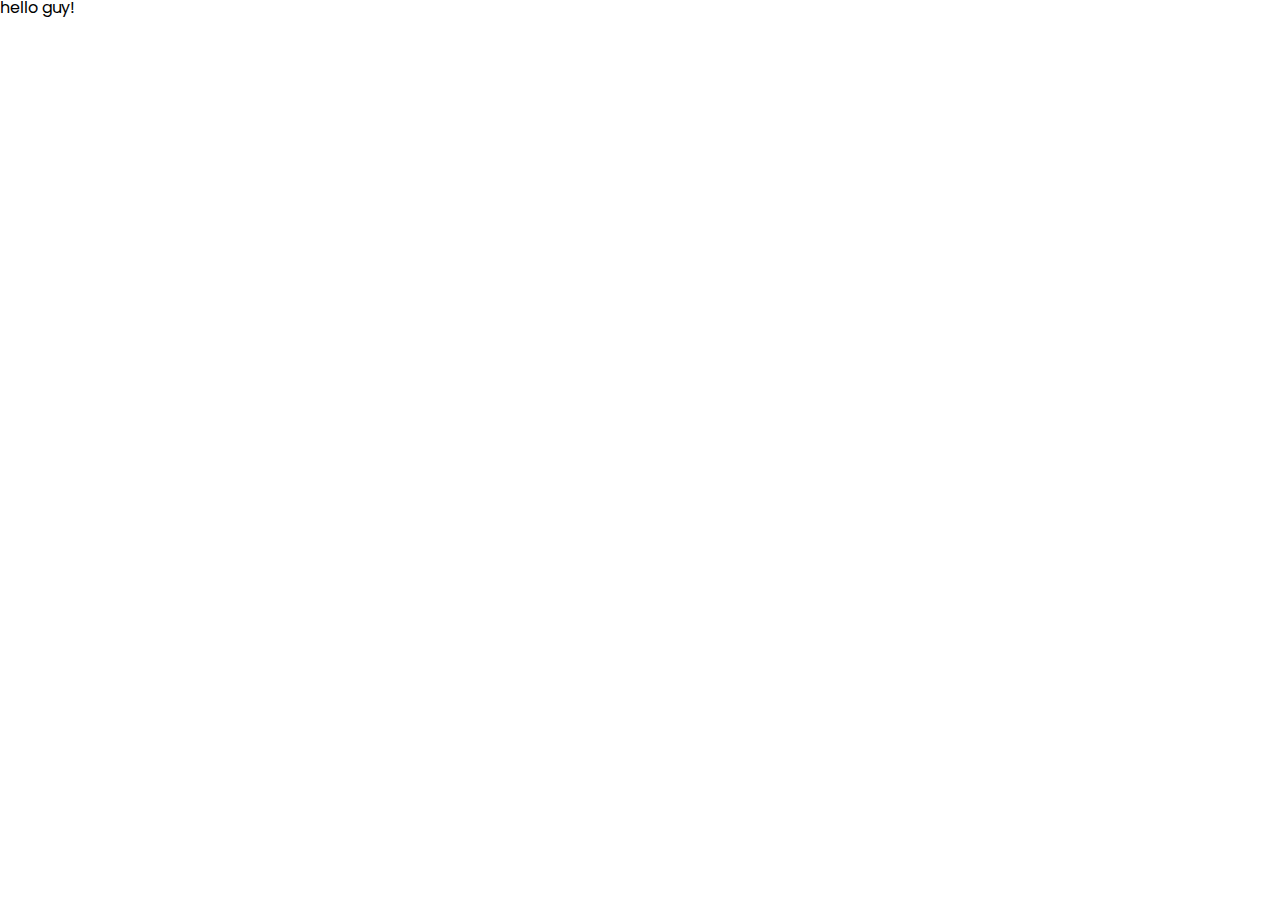
==== index.html @ 1fb39362 "Initial commit" ====
<!DOCTYPE html>
<html lang="en">
    <head>
        <meta charset="UTF-8" />
        <meta http-equiv="X-UA-Compatible" content="IE=edge" />
        <meta name="viewport" content="width=device-width, initial-scale=1.0" />
        <title>Steve Store - Hàng xách tay chính hãng</title>

        <!-- Embed fonts -->
        <link rel="preconnect" href="https://fonts.googleapis.com" />
        <link rel="preconnect" href="https://fonts.gstatic.com" crossorigin />
        <link
            href="https://fonts.googleapis.com/css2?family=Poppins:wght@300;400;500;600;700&display=swap"
            rel="stylesheet"
        />

        <!-- Font awesome -->
        <link
            rel="stylesheet"
            href="https://cdnjs.cloudflare.com/ajax/libs/font-awesome/6.4.0/css/all.min.css"
            integrity="sha512-iecdLmaskl7CVkqkXNQ/ZH/XLlvWZOJyj7Yy7tcenmpD1ypASozpmT/E0iPtmFIB46ZmdtAc9eNBvH0H/ZpiBw=="
            crossorigin="anonymous"
            referrerpolicy="no-referrer"
        />

        <!-- Favicon -->
        <link
            rel="apple-touch-icon"
            sizes="57x57"
            href="./assets/favicon/apple-icon-57x57.png"
        />
        <link
            rel="apple-touch-icon"
            sizes="60x60"
            href="./assets/favicon/apple-icon-60x60.png"
        />
        <link
            rel="apple-touch-icon"
            sizes="72x72"
            href="./assets/favicon/apple-icon-72x72.png"
        />
        <link
            rel="apple-touch-icon"
            sizes="76x76"
            href="./assets/favicon/apple-icon-76x76.png"
        />
        <link
            rel="apple-touch-icon"
            sizes="114x114"
            href="./assets/favicon/apple-icon-114x114.png"
        />
        <link
            rel="apple-touch-icon"
            sizes="120x120"
            href="./assets/favicon/apple-icon-120x120.png"
        />
        <link
            rel="apple-touch-icon"
            sizes="144x144"
            href="./assets/favicon/apple-icon-144x144.png"
        />
        <link
            rel="apple-touch-icon"
            sizes="152x152"
            href="./assets/favicon/apple-icon-152x152.png"
        />
        <link
            rel="apple-touch-icon"
            sizes="180x180"
            href="./assets/favicon/apple-icon-180x180.png"
        />
        <link
            rel="icon"
            type="image/png"
            sizes="192x192"
            href="./assets/favicon/android-icon-192x192.png"
        />
        <link
            rel="icon"
            type="image/png"
            sizes="32x32"
            href="./assets/favicon/favicon-32x32.png"
        />
        <link
            rel="icon"
            type="image/png"
            sizes="96x96"
            href="./assets/favicon/favicon-96x96.png"
        />
        <link
            rel="icon"
            type="image/png"
            sizes="16x16"
            href="./assets/favicon/favicon-16x16.png"
        />
        <link rel="manifest" href="./assets/favicon/manifest.json" />
        <meta name="msapplication-TileColor" content="#ffffff" />
        <meta name="msapplication-TileImage" content="/ms-icon-144x144.png" />
        <meta name="theme-color" content="#ffffff" />
        <!-- Reset CSS -->
        <link rel="stylesheet" href="./assets/css/resets.css" />
        <!-- CSS -->
        <link rel="stylesheet" href="./assets/css/styles.css" />
    </head>
    <body>
        <h1>hello guy!</h1>
    </body>
</html>
---- assets/css/resets.css ----
/* http://meyerweb.com/eric/tools/css/reset/ 
   v2.0 | 20110126
   License: none (public domain)
*/

html,
body,
div,
span,
applet,
object,
iframe,
h1,
h2,
h3,
h4,
h5,
h6,
p,
blockquote,
pre,
a,
abbr,
acronym,
address,
big,
cite,
code,
del,
dfn,
em,
img,
ins,
kbd,
q,
s,
samp,
small,
strike,
strong,
sub,
sup,
tt,
var,
b,
u,
i,
center,
dl,
dt,
dd,
ol,
ul,
li,
fieldset,
form,
label,
legend,
table,
caption,
tbody,
tfoot,
thead,
tr,
th,
td,
article,
aside,
canvas,
details,
embed,
figure,
figcaption,
footer,
header,
hgroup,
menu,
nav,
output,
ruby,
section,
summary,
time,
mark,
audio,
video {
    margin: 0;
    padding: 0;
    border: 0;
    font-size: 100%;
    font: inherit;
    vertical-align: baseline;
}
/* HTML5 display-role reset for older browsers */
article,
aside,
details,
figcaption,
figure,
footer,
header,
hgroup,
menu,
nav,
section {
    display: block;
}
body {
    line-height: 1;
}
ol,
ul {
    list-style: none;
}
blockquote,
q {
    quotes: none;
}
blockquote:before,
blockquote:after,
q:before,
q:after {
    content: "";
    content: none;
}
table {
    border-collapse: collapse;
    border-spacing: 0;
}
---- assets/css/styles.css ----
* {
    box-sizing: border-box;
}

html {
    font-size: 62.5%;
}

body {
    font-size: 1.6rem;
    font-family: "Poppins", sans-serif;
}

/* Common */
.container {
    width: 1170px;
    max-width: calc(100% - 48px);
    margin: 0 auto;
}

input,
textarea,
select,
button {
    font-size: inherit;
    font-family: inherit;
}

a {
    text-decoration: none;
}

li {
    list-style: none;
}
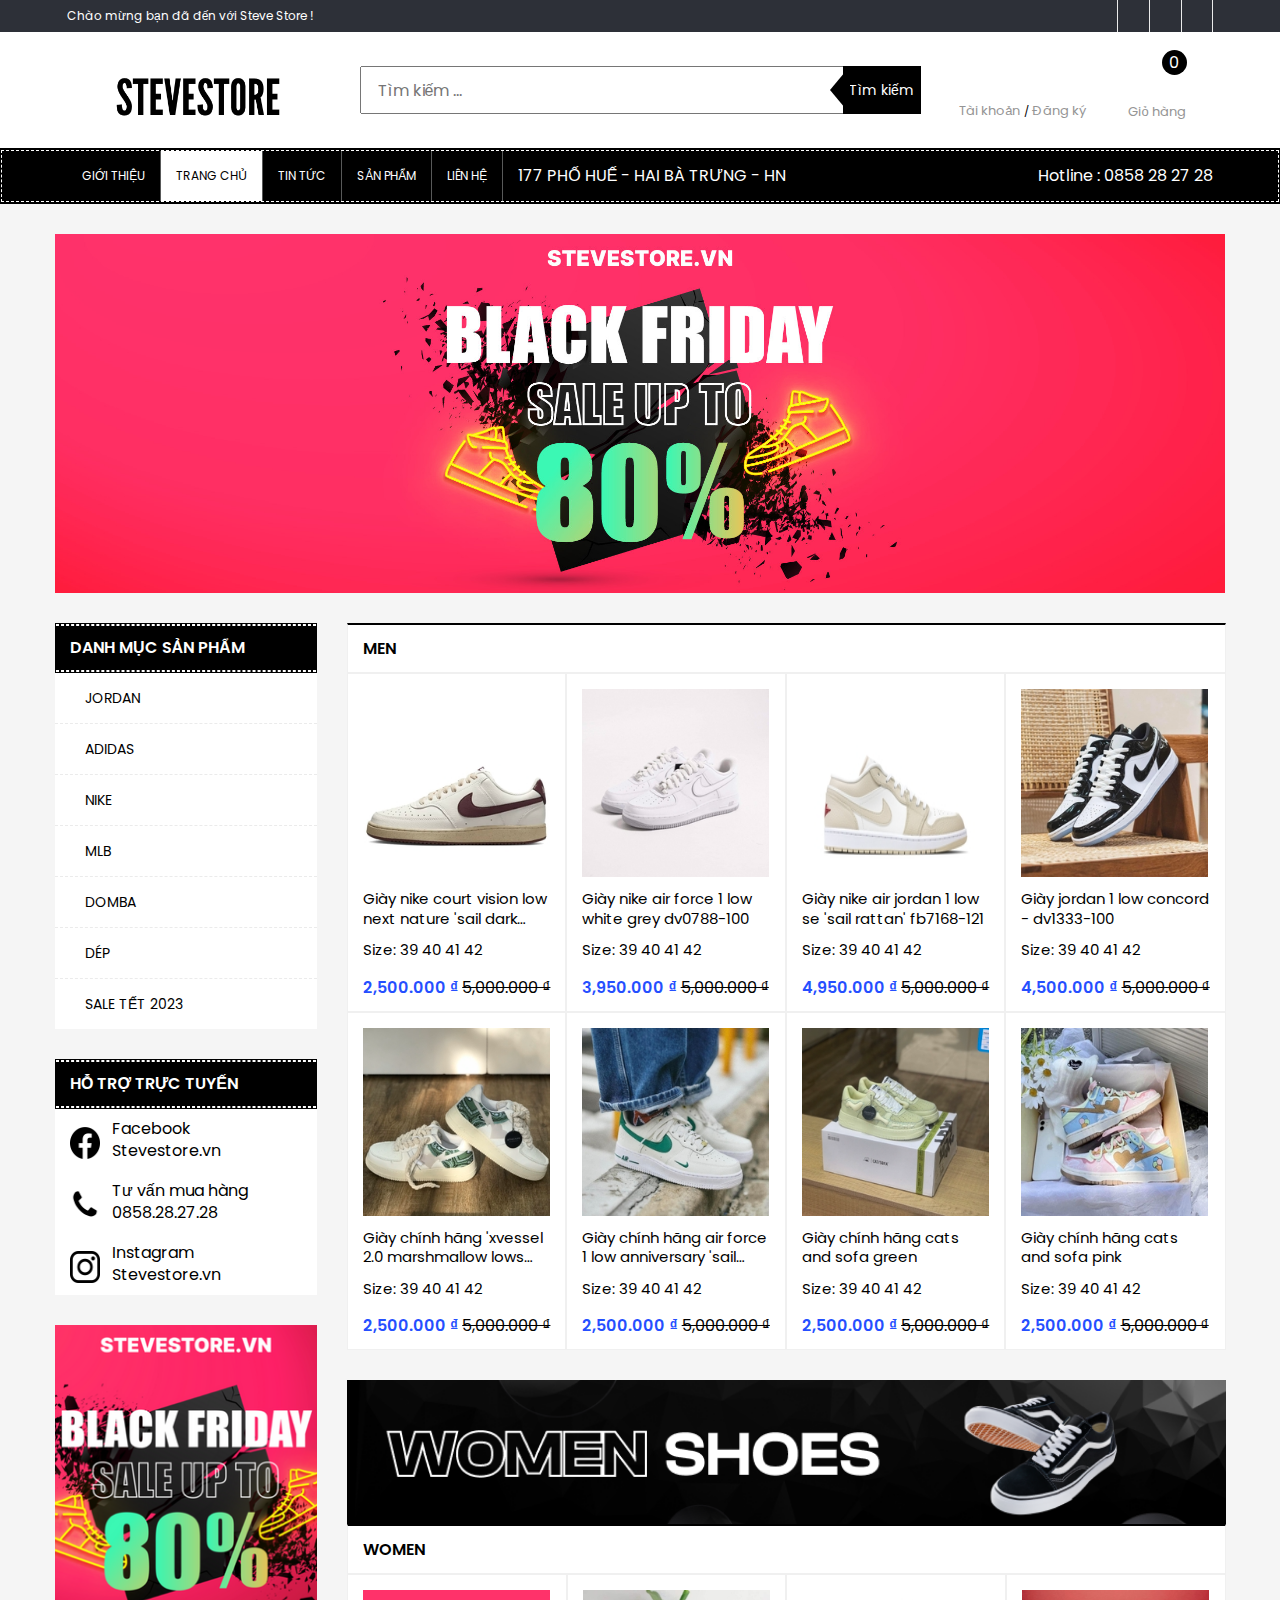
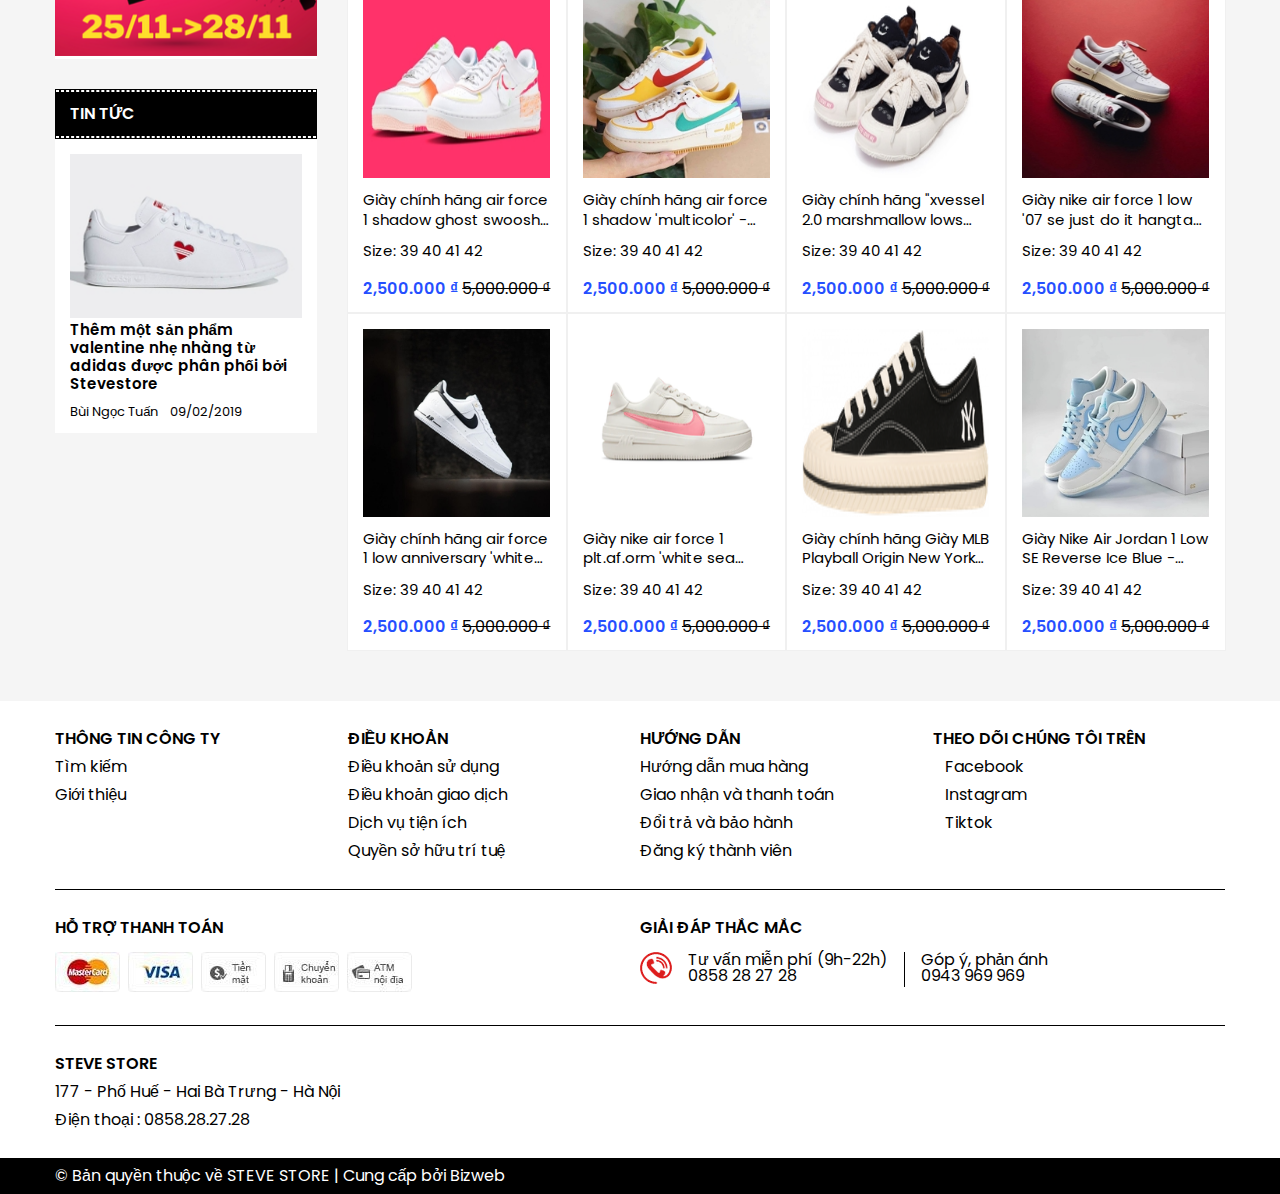
==== commit 4d318297: "make the main section + cart" ====
--- a/index.html
+++ b/index.html
@@ -97,12 +97,695 @@
         <meta name="msapplication-TileColor" content="#ffffff" />
         <meta name="msapplication-TileImage" content="/ms-icon-144x144.png" />
         <meta name="theme-color" content="#ffffff" />
+
         <!-- Reset CSS -->
         <link rel="stylesheet" href="./assets/css/resets.css" />
+
+        <!-- Grid CSS -->
+        <link rel="stylesheet" href="./assets/css/grid.css" />
+
         <!-- CSS -->
         <link rel="stylesheet" href="./assets/css/styles.css" />
     </head>
     <body>
-        <h1>hello guy!</h1>
+        <!-- ========== Header ========== -->
+        <header class="header fixed-header">
+            <!-- Header top -->
+            <div class="header-top-wrap">
+                <div class="container">
+                    <div class="header-top__inner">
+                        <p class="header-top__left col l-8">
+                            Chào mừng bạn đã đến với Steve Store !
+                        </p>
+
+                        <div class="header-top__right col l-4">
+                            <a href="#!" class="header-top__icon"
+                                ><i class="fa-brands fa-twitter"></i>
+                            </a>
+                            <a href="#!" class="header-top__icon"
+                                ><i class="fa-brands fa-facebook-f"></i>
+                            </a>
+                            <a href="#!" class="header-top__icon"
+                                ><i class="fa-brands fa-google-plus-g"></i>
+                            </a>
+                        </div>
+                    </div>
+                </div>
+            </div>
+
+            <!-- Header main -->
+            <div class="header-main-wrap">
+                <div class="container">
+                    <div class="header-main__inner">
+                        <figure class="header-main__logo-wrap col l-3">
+                            <img
+                                src="./assets/img/logo.webp"
+                                alt=""
+                                class="header-main__logo"
+                            />
+                        </figure>
+
+                        <form
+                            action=""
+                            method="post"
+                            class="header__search-form col l-6"
+                        >
+                            <input
+                                type="text"
+                                name=""
+                                id=""
+                                placeholder="Tìm kiếm ..."
+                                class="header__search-input"
+                            />
+                            <input
+                                type="submit"
+                                value="Tìm kiếm"
+                                class="header__search-submit"
+                            />
+
+                            <span class="arrow-left-search"></span>
+                        </form>
+
+                        <!-- Account & Cart -->
+                        <div class="account-cart col l-3">
+                            <div class="account col l-7">
+                                <ul>
+                                    <li class="account-item">
+                                        <a
+                                            href="#!"
+                                            class="account-link account-link__separate"
+                                        >
+                                            Tài khoản
+                                        </a>
+                                    </li>
+                                    <li class="account-item">
+                                        <a href="#!" class="account-link">
+                                            Đăng ký
+                                        </a>
+                                    </li>
+                                </ul>
+                            </div>
+                            <div class="cart col l-5">
+                                <div class="cart-contain">
+                                    <span class="cart__heading">Giỏ hàng</span>
+                                    <span class="cart-qty">0</span>
+                                    <div class="cart-content">
+                                        <div class="cart-list">
+                                            <!-- <div class="cart-item">
+                                                <div class="cart-item__remove">
+                                                    <i
+                                                        class="fa-solid fa-circle-xmark"
+                                                    ></i>
+                                                </div>
+
+                                                <figure
+                                                    class="cart-item__img-wrap"
+                                                >
+                                                    <img
+                                                        src="./assets/img/man-shoes/shoes-1.png"
+                                                        alt=""
+                                                        class="cart-item__img"
+                                                    />
+                                                </figure>
+
+                                                <div class="cart-item__info">
+                                                    <h3 class="cart-item__name">
+                                                        Giày nike court vision
+                                                        low next nature 'sail
+                                                        dark beetroot'
+                                                        fb8942-133
+                                                    </h3>
+
+                                                    <span
+                                                        class="cart-item__price"
+                                                    >
+                                                        999999
+                                                    </span>
+
+                                                    <div
+                                                        class="cart-item__quantity"
+                                                    >
+                                                        <button
+                                                            class="item-quantity__down"
+                                                        >
+                                                            -
+                                                        </button>
+                                                        <div
+                                                            class="number__quantity"
+                                                        >
+                                                            10
+                                                        </div>
+                                                        <button
+                                                            class="item-quantity__up"
+                                                        >
+                                                            +
+                                                        </button>
+                                                    </div>
+                                                </div>
+                                            </div> -->
+                                        </div>
+
+                                        <div class="cart-total">
+                                            <span class="cart-total__title">
+                                                Thành tiền:
+                                            </span>
+
+                                            <span class="cart-total__price">
+                                                0 VND
+                                            </span>
+                                        </div>
+
+                                        <div class="cart-bottom">
+                                            <a
+                                                href="#!"
+                                                class="btn cart-bottom__link"
+                                            >
+                                                GIỎ HÀNG
+                                            </a>
+
+                                            <button
+                                                class="btn cart-bottom__pay"
+                                            >
+                                                THANH TOÁN
+                                            </button>
+                                        </div>
+                                    </div>
+                                </div>
+                            </div>
+                        </div>
+                    </div>
+                </div>
+            </div>
+
+            <!-- Header navbar -->
+            <div class="header-navbar-wrap">
+                <div class="container">
+                    <div class="header-navbar__inner">
+                        <nav class="header-navbar col l-9">
+                            <ul class="navbar__list">
+                                <li class="navbar-item">
+                                    <a href="#!" class="nav-link">
+                                        <i
+                                            class="fa-solid fa-house-chimney"
+                                        ></i>
+                                        Giới thiệu
+                                    </a>
+                                </li>
+                                <li class="navbar-item">
+                                    <a
+                                        href="#!"
+                                        class="nav-link nav-link__active"
+                                    >
+                                        Trang chủ
+                                    </a>
+                                </li>
+                                <li class="navbar-item">
+                                    <a href="#!" class="nav-link">Tin tức</a>
+                                </li>
+                                <li class="navbar-item">
+                                    <a href="#!" class="nav-link">
+                                        Sản phẩm
+                                        <i class="fa-solid fa-caret-down"></i>
+                                    </a>
+
+                                    <ul class="subnav">
+                                        <li class="subnav__item">
+                                            <a href="#!" class="subnav-link">
+                                                JORDAN
+                                            </a>
+                                        </li>
+                                        <li class="subnav__item">
+                                            <a href="#!" class="subnav-link">
+                                                ADIDAS
+                                            </a>
+                                        </li>
+                                        <li class="subnav__item">
+                                            <a href="#!" class="subnav-link">
+                                                NIKE
+                                            </a>
+                                        </li>
+                                        <li class="subnav__item">
+                                            <a href="#!" class="subnav-link">
+                                                MLB
+                                            </a>
+                                        </li>
+                                        <li class="subnav__item">
+                                            <a href="#!" class="subnav-link">
+                                                DOMA
+                                            </a>
+                                        </li>
+                                        <li class="subnav__item">
+                                            <a href="#!" class="subnav-link">
+                                                DÉP
+                                            </a>
+                                        </li>
+                                        <li class="subnav__item">
+                                            <a href="#!" class="subnav-link">
+                                                SALE TẾT 2023
+                                            </a>
+                                        </li>
+                                    </ul>
+                                </li>
+                                <li class="navbar-item">
+                                    <a href="#!" class="nav-link">Liên hệ</a>
+                                </li>
+                                <li class="navbar-item">
+                                    177 Phố Huế - Hai Bà Trưng - HN
+                                </li>
+                            </ul>
+                        </nav>
+
+                        <p class="header-navbar__right col l-3">
+                            Hotline : 0858 28 27 28
+                        </p>
+                    </div>
+                </div>
+            </div>
+        </header>
+
+        <main>
+            <!-- Banner -->
+            <div class="banner">
+                <div class="container">
+                    <figure class="banner__img-wrap">
+                        <img
+                            src="./assets/img/banner.png"
+                            alt=""
+                            class="banner__img"
+                        />
+                    </figure>
+                </div>
+            </div>
+
+            <div class="main-container">
+                <div class="container">
+                    <div class="main-container__inner">
+                        <aside class="main-aside">
+                            <section class="aside-column">
+                                <h2 class="aside-column__heading">
+                                    <i class="fa-solid fa-bars"></i>
+                                    Danh mục sản phẩm
+                                </h2>
+                                <ul class="aside-column__list">
+                                    <li class="aside-column-item">
+                                        <a href="#!" class="aside-column-link">
+                                            JORDAN
+                                        </a>
+                                    </li>
+                                    <li class="aside-column-item">
+                                        <a href="#!" class="aside-column-link">
+                                            ADIDAS
+                                        </a>
+                                    </li>
+                                    <li class="aside-column-item">
+                                        <a href="#!" class="aside-column-link">
+                                            NIKE
+                                        </a>
+                                    </li>
+                                    <li class="aside-column-item">
+                                        <a href="#!" class="aside-column-link">
+                                            MLB
+                                        </a>
+                                    </li>
+                                    <li class="aside-column-item">
+                                        <a href="#!" class="aside-column-link">
+                                            DOMBA
+                                        </a>
+                                    </li>
+                                    <li class="aside-column-item">
+                                        <a href="#!" class="aside-column-link">
+                                            DÉP
+                                        </a>
+                                    </li>
+
+                                    <li class="aside-column-item">
+                                        <a href="#!" class="aside-column-link">
+                                            SALE TẾT 2023
+                                        </a>
+                                    </li>
+                                </ul>
+                            </section>
+
+                            <section class="aside-column">
+                                <h2 class="aside-column__heading">
+                                    Hỗ trợ trực tuyến
+                                </h2>
+                                <div class="aside-column__contact">
+                                    <img
+                                        src="./assets/img/contact/facebook.png"
+                                        alt=""
+                                        class="aside-column__contact-img"
+                                    />
+                                    <div class="aside-column__contact-info">
+                                        <p class="aside-column__contact-name">
+                                            Facebook
+                                        </p>
+                                        <a
+                                            href="#!"
+                                            class="aside-column__contact-link"
+                                        >
+                                            Stevestore.vn
+                                        </a>
+                                    </div>
+                                </div>
+
+                                <div class="aside-column__contact">
+                                    <img
+                                        src="./assets/img/contact/phone.png"
+                                        alt=""
+                                        class="aside-column__contact-img"
+                                    />
+                                    <div class="aside-column__contact-info">
+                                        <p class="aside-column__contact-name">
+                                            Tư vấn mua hàng
+                                        </p>
+                                        <a
+                                            href="#!"
+                                            class="aside-column__contact-link"
+                                        >
+                                            0858.28.27.28
+                                        </a>
+                                    </div>
+                                </div>
+
+                                <div class="aside-column__contact">
+                                    <img
+                                        src="./assets/img/contact/instagram.png"
+                                        alt=""
+                                        class="aside-column__contact-img"
+                                    />
+                                    <div class="aside-column__contact-info">
+                                        <p class="aside-column__contact-name">
+                                            Instagram
+                                        </p>
+                                        <a
+                                            href="#!"
+                                            class="aside-column__contact-link"
+                                        >
+                                            Stevestore.vn
+                                        </a>
+                                    </div>
+                                </div>
+                            </section>
+
+                            <div class="aside-column">
+                                <figure class="aside-column__banner-wrap">
+                                    <a href="#!">
+                                        <img
+                                            src="./assets/img/aside-banner.png"
+                                            alt=""
+                                            class="aside-column__banner-img"
+                                        />
+                                    </a>
+                                </figure>
+                            </div>
+
+                            <section class="aside-column">
+                                <h2 class="aside-column__heading">Tin tức</h2>
+                                <div class="aside-column__post">
+                                    <img
+                                        src="./assets/img/aside-img.png"
+                                        alt=""
+                                        class="aside-column-post__img"
+                                    />
+
+                                    <h3>
+                                        <a
+                                            href="#!"
+                                            class="aside-column__post-title"
+                                        >
+                                            Thêm một sản phẩm valentine nhẹ
+                                            nhàng từ adidas được phân phối bởi
+                                            Stevestore
+                                        </a>
+                                    </h3>
+
+                                    <div class="aside-column__post-info">
+                                        <span class="side-column__post-name">
+                                            <i class="fa-solid fa-user"></i>
+                                            Bùi Ngọc Tuấn
+                                        </span>
+
+                                        <time class="aside-column__post-time">
+                                            <i
+                                                class="fa-regular fa-calendar-days"
+                                            ></i>
+                                            09/02/2019
+                                        </time>
+                                    </div>
+                                </div>
+                            </section>
+                        </aside>
+
+                        <div class="main-content">
+                            <div class="module">
+                                <h2 class="module-heading">MEN</h2>
+                                <div class="module-content">
+                                    <div class="list-man-shoe box__list"></div>
+                                </div>
+                            </div>
+
+                            <div class="slider">
+                                <img
+                                    src="./assets/img/slider-1.png"
+                                    alt=""
+                                    class="slider-img"
+                                />
+                            </div>
+
+                            <div class="module">
+                                <h2 class="module-heading">WOMEN</h2>
+                                <div class="module-content">
+                                    <div
+                                        class="list-women-shoe box__list"
+                                    ></div>
+                                </div>
+                            </div>
+                        </div>
+                    </div>
+                </div>
+            </div>
+        </main>
+
+        <footer class="footer">
+            <div class="container">
+                <div class="footer-inner">
+                    <div class="footer-top">
+                        <div class="footer-top__column">
+                            <h3 class="footer-heading">THÔNG TIN CÔNG TY</h3>
+                            <ul class="footer-column__list">
+                                <li>
+                                    <a href="#!" class="footer-column__link">
+                                        Tìm kiếm
+                                    </a>
+                                </li>
+                                <li>
+                                    <a href="#!" class="footer-column__link">
+                                        Giới thiệu
+                                    </a>
+                                </li>
+                            </ul>
+                        </div>
+
+                        <div class="footer-top__column">
+                            <h3 class="footer-heading">ĐIỀU KHOẢN</h3>
+                            <ul class="footer-column__list">
+                                <li>
+                                    <a href="#!" class="footer-column__link">
+                                        Điều khoản sử dụng
+                                    </a>
+                                </li>
+                                <li>
+                                    <a href="#!" class="footer-column__link">
+                                        Điều khoản giao dịch
+                                    </a>
+                                </li>
+
+                                <li>
+                                    <a href="#!" class="footer-column__link">
+                                        Dịch vụ tiện ích
+                                    </a>
+                                </li>
+
+                                <li>
+                                    <a href="#!" class="footer-column__link">
+                                        Quyền sở hữu trí tuệ
+                                    </a>
+                                </li>
+                            </ul>
+                        </div>
+
+                        <div class="footer-top__column">
+                            <h3 class="footer-heading">HƯỚNG DẪN</h3>
+                            <ul class="footer-column__list">
+                                <li>
+                                    <a href="#!" class="footer-column__link">
+                                        Hướng dẫn mua hàng
+                                    </a>
+                                </li>
+                                <li>
+                                    <a href="#!" class="footer-column__link">
+                                        Giao nhận và thanh toán
+                                    </a>
+                                </li>
+
+                                <li>
+                                    <a href="#!" class="footer-column__link">
+                                        Đổi trả và bảo hành
+                                    </a>
+                                </li>
+
+                                <li>
+                                    <a href="#!" class="footer-column__link">
+                                        Đăng ký thành viên
+                                    </a>
+                                </li>
+                            </ul>
+                        </div>
+
+                        <div class="footer-top__column">
+                            <h3 class="footer-heading">
+                                THEO DÕI CHÚNG TÔI TRÊN
+                            </h3>
+                            <ul class="footer-column__list">
+                                <li class="footer-column__item">
+                                    <i
+                                        class="fa-brands fa-facebook footer-column__icon"
+                                    ></i>
+                                    <a href="#!" class="footer-column__link">
+                                        Facebook
+                                    </a>
+                                </li>
+                                <li class="footer-column__item">
+                                    <i
+                                        class="fa-brands fa-instagram footer-column__icon"
+                                    ></i>
+                                    <a href="#!" class="footer-column__link">
+                                        Instagram
+                                    </a>
+                                </li>
+                                <li class="footer-column__item">
+                                    <i
+                                        class="fa-brands fa-tiktok footer-column__icon"
+                                    ></i>
+                                    <a href="#!" class="footer-column__link">
+                                        Tiktok
+                                    </a>
+                                </li>
+                            </ul>
+                        </div>
+                    </div>
+
+                    <div class="footer-mid">
+                        <div class="payment__methods">
+                            <h3 class="footer-heading">HỖ TRỢ THANH TOÁN</h3>
+                            <ul class="list-payment">
+                                <li class="payment-method">
+                                    <img
+                                        src="./assets/img/payment/payment_1.png"
+                                        alt=""
+                                        class="payment-method__img"
+                                    />
+                                </li>
+                                <li class="payment-method">
+                                    <img
+                                        src="./assets/img/payment/payment_2.png"
+                                        alt=""
+                                        class="payment-method__img"
+                                    />
+                                </li>
+                                <li class="payment-method">
+                                    <img
+                                        src="./assets/img/payment/payment_3.png"
+                                        alt=""
+                                        class="payment-method__img"
+                                    />
+                                </li>
+                                <li class="payment-method">
+                                    <img
+                                        src="./assets/img/payment/payment_4.png"
+                                        alt=""
+                                        class="payment-method__img"
+                                    />
+                                </li>
+                                <li class="payment-method">
+                                    <img
+                                        src="./assets/img/payment/payment_5.png"
+                                        alt=""
+                                        class="payment-method__img"
+                                    />
+                                </li>
+                            </ul>
+                        </div>
+
+                        <div class="customer__care">
+                            <h3 class="footer-heading">GIẢI ĐÁP THẮC MẮC</h3>
+
+                            <div class="customer-care__content">
+                                <div class="customer-care__img-wrap">
+                                    <img
+                                        src="./assets/img/customer_care_image.png"
+                                        alt=""
+                                        class="customer-care__img"
+                                    />
+                                </div>
+
+                                <ul class="list-customer-care">
+                                    <li class="item-customer-care">
+                                        <p class="customer-care-title">
+                                            Tư vấn miễn phí (9h-22h)
+                                        </p>
+
+                                        <p class="customer-care-phone">
+                                            0858 28 27 28
+                                        </p>
+                                    </li>
+
+                                    <li class="item-customer-care">
+                                        <p class="customer-care-title">
+                                            Góp ý, phản ánh
+                                        </p>
+
+                                        <p class="customer-care-phone">
+                                            0943 969 969
+                                        </p>
+                                    </li>
+                                </ul>
+                            </div>
+                        </div>
+                    </div>
+
+                    <div class="footer-bottom">
+                        <h3 class="footer-heading">STEVE STORE</h3>
+                        <p class="store-address">
+                            177 - Phố Huế - Hai Bà Trưng - Hà Nội
+                        </p>
+
+                        <p class="store-phone">Điện thoại : 0858.28.27.28</p>
+                    </div>
+                </div>
+            </div>
+
+            <div class="footer-cpy">
+                <div class="footer-cpy__inner">
+                    <div class="container">
+                        <p class="footer-cpy-text">
+                            &copy Bản quyền thuộc về STEVE STORE | Cung cấp bởi
+                            Bizweb
+                        </p>
+                    </div>
+                </div>
+            </div>
+        </footer>
+
+        <div class="modal">
+            <div class="modal__container">
+                <div class="modal__inner"></div>
+            </div>
+        </div>
+
+        <div class="modal-cart"></div>
+
+        <script src="./app.js"></script>
     </body>
 </html>
--- a/assets/css/grid.css
+++ b/assets/css/grid.css
@@ -0,0 +1,591 @@
+.grid {
+    width: 100%;
+    display: block;
+    padding: 0;
+}
+
+.grid.wide {
+    max-width: 1200px;
+    margin: 0 auto;
+}
+
+.row {
+    display: flex;
+    flex-wrap: wrap;
+    margin-left: -4px;
+    margin-right: -4px;
+}
+
+.row.no-gutters {
+    margin-left: 0;
+    margin-right: 0;
+}
+
+.col {
+    padding-left: 4px;
+    padding-right: 4px;
+}
+
+.row.no-gutters .col {
+    padding-left: 0;
+    padding-right: 0;
+}
+
+.c-0 {
+    display: none;
+}
+
+.c-1 {
+    flex: 0 0 8.33333%;
+    max-width: 8.33333%;
+}
+
+.c-2 {
+    flex: 0 0 16.66667%;
+    max-width: 16.66667%;
+}
+
+.c-3 {
+    flex: 0 0 25%;
+    max-width: 25%;
+}
+
+.c-4 {
+    flex: 0 0 33.33333%;
+    max-width: 33.33333%;
+}
+
+.c-5 {
+    flex: 0 0 41.66667%;
+    max-width: 41.66667%;
+}
+
+.c-6 {
+    flex: 0 0 50%;
+    max-width: 50%;
+}
+
+.c-7 {
+    flex: 0 0 58.33333%;
+    max-width: 58.33333%;
+}
+
+.c-8 {
+    flex: 0 0 66.66667%;
+    max-width: 66.66667%;
+}
+
+.c-9 {
+    flex: 0 0 75%;
+    max-width: 75%;
+}
+
+.c-10 {
+    flex: 0 0 83.33333%;
+    max-width: 83.33333%;
+}
+
+.c-11 {
+    flex: 0 0 91.66667%;
+    max-width: 91.66667%;
+}
+
+.c-12 {
+    flex: 0 0 100%;
+    max-width: 100%;
+}
+
+.c-o-1 {
+    margin-left: 8.33333%;
+}
+
+.c-o-2 {
+    margin-left: 16.66667%;
+}
+
+.c-o-3 {
+    margin-left: 25%;
+}
+
+.c-o-4 {
+    margin-left: 33.33333%;
+}
+
+.c-o-5 {
+    margin-left: 41.66667%;
+}
+
+.c-o-6 {
+    margin-left: 50%;
+}
+
+.c-o-7 {
+    margin-left: 58.33333%;
+}
+
+.c-o-8 {
+    margin-left: 66.66667%;
+}
+
+.c-o-9 {
+    margin-left: 75%;
+}
+
+.c-o-10 {
+    margin-left: 83.33333%;
+}
+
+.c-o-11 {
+    margin-left: 91.66667%;
+}
+
+/* >= Tablet */
+@media (min-width: 740px) {
+    .row {
+        margin-left: -8px;
+        margin-right: -8px;
+    }
+
+    .col {
+        padding-left: 8px;
+        padding-right: 8px;
+    }
+
+    .m-0 {
+        display: none;
+    }
+
+    .m-1,
+    .m-2,
+    .m-3,
+    .m-4,
+    .m-5,
+    .m-6,
+    .m-7,
+    .m-8,
+    .m-9,
+    .m-10,
+    .m-11,
+    .m-12 {
+        display: block;
+    }
+
+    .m-1 {
+        flex: 0 0 8.33333%;
+        max-width: 8.33333%;
+    }
+
+    .m-2 {
+        flex: 0 0 16.66667%;
+        max-width: 16.66667%;
+    }
+
+    .m-3 {
+        flex: 0 0 25%;
+        max-width: 25%;
+    }
+
+    .m-4 {
+        flex: 0 0 33.33333%;
+        max-width: 33.33333%;
+    }
+
+    .m-5 {
+        flex: 0 0 41.66667%;
+        max-width: 41.66667%;
+    }
+
+    .m-6 {
+        flex: 0 0 50%;
+        max-width: 50%;
+    }
+
+    .m-7 {
+        flex: 0 0 58.33333%;
+        max-width: 58.33333%;
+    }
+
+    .m-8 {
+        flex: 0 0 66.66667%;
+        max-width: 66.66667%;
+    }
+
+    .m-9 {
+        flex: 0 0 75%;
+        max-width: 75%;
+    }
+
+    .m-10 {
+        flex: 0 0 83.33333%;
+        max-width: 83.33333%;
+    }
+
+    .m-11 {
+        flex: 0 0 91.66667%;
+        max-width: 91.66667%;
+    }
+
+    .m-12 {
+        flex: 0 0 100%;
+        max-width: 100%;
+    }
+
+    .m-o-1 {
+        margin-left: 8.33333%;
+    }
+
+    .m-o-2 {
+        margin-left: 16.66667%;
+    }
+
+    .m-o-3 {
+        margin-left: 25%;
+    }
+
+    .m-o-4 {
+        margin-left: 33.33333%;
+    }
+
+    .m-o-5 {
+        margin-left: 41.66667%;
+    }
+
+    .m-o-6 {
+        margin-left: 50%;
+    }
+
+    .m-o-7 {
+        margin-left: 58.33333%;
+    }
+
+    .m-o-8 {
+        margin-left: 66.66667%;
+    }
+
+    .m-o-9 {
+        margin-left: 75%;
+    }
+
+    .m-o-10 {
+        margin-left: 83.33333%;
+    }
+
+    .m-o-11 {
+        margin-left: 91.66667%;
+    }
+}
+
+/* PC medium resolution > */
+@media (min-width: 1113px) {
+    .row {
+        margin-left: -12px;
+        margin-right: -12px;
+    }
+
+    .row.sm-gutter {
+        margin-left: -5px;
+        margin-right: -5px;
+    }
+
+    .col {
+        padding-left: 12px;
+        padding-right: 12px;
+    }
+
+    .row.sm-gutter .col {
+        padding-left: 5px;
+        padding-right: 5px;
+    }
+
+    .l-0 {
+        display: none;
+    }
+
+    .l-1,
+    .l-2,
+    .l-2-4,
+    .l-3,
+    .l-4,
+    .l-5,
+    .l-6,
+    .l-7,
+    .l-8,
+    .l-9,
+    .l-10,
+    .l-11,
+    .l-12 {
+        display: block;
+    }
+
+    .l-1 {
+        flex: 0 0 8.33333%;
+        max-width: 8.33333%;
+    }
+
+    .l-2 {
+        flex: 0 0 16.66667%;
+        max-width: 16.66667%;
+    }
+
+    .l-2-4 {
+        flex: 0 0 20%;
+        max-width: 20%;
+    }
+
+    .l-3 {
+        flex: 0 0 25%;
+        max-width: 25%;
+    }
+
+    .l-4 {
+        flex: 0 0 33.33333%;
+        max-width: 33.33333%;
+    }
+
+    .l-5 {
+        flex: 0 0 41.66667%;
+        max-width: 41.66667%;
+    }
+
+    .l-6 {
+        flex: 0 0 50%;
+        max-width: 50%;
+    }
+
+    .l-7 {
+        flex: 0 0 58.33333%;
+        max-width: 58.33333%;
+    }
+
+    .l-8 {
+        flex: 0 0 66.66667%;
+        max-width: 66.66667%;
+    }
+
+    .l-9 {
+        flex: 0 0 75%;
+        max-width: 75%;
+    }
+
+    .l-10 {
+        flex: 0 0 83.33333%;
+        max-width: 83.33333%;
+    }
+
+    .l-11 {
+        flex: 0 0 91.66667%;
+        max-width: 91.66667%;
+    }
+
+    .l-12 {
+        flex: 0 0 100%;
+        max-width: 100%;
+    }
+
+    .l-o-1 {
+        margin-left: 8.33333%;
+    }
+
+    .l-o-2 {
+        margin-left: 16.66667%;
+    }
+
+    .l-o-3 {
+        margin-left: 25%;
+    }
+
+    .l-o-4 {
+        margin-left: 33.33333%;
+    }
+
+    .l-o-5 {
+        margin-left: 41.66667%;
+    }
+
+    .l-o-6 {
+        margin-left: 50%;
+    }
+
+    .l-o-7 {
+        margin-left: 58.33333%;
+    }
+
+    .l-o-8 {
+        margin-left: 66.66667%;
+    }
+
+    .l-o-9 {
+        margin-left: 75%;
+    }
+
+    .l-o-10 {
+        margin-left: 83.33333%;
+    }
+
+    .l-o-11 {
+        margin-left: 91.66667%;
+    }
+}
+
+/* Tablet - PC low resolution */
+@media (min-width: 740px) and (max-width: 1023px) {
+    .wide {
+        width: 644px;
+    }
+}
+
+/* > PC low resolution */
+@media (min-width: 1024px) and (max-width: 1239px) {
+    .wide {
+        width: 984px;
+    }
+
+    .wide .row {
+        margin-left: -12px;
+        margin-right: -12px;
+    }
+
+    .wide .row.sm-gutter {
+        margin-left: -5px;
+        margin-right: -5px;
+    }
+
+    .wide .col {
+        padding-left: 12px;
+        padding-right: 12px;
+    }
+
+    .wide .row.sm-gutter .col {
+        padding-left: 5px;
+        padding-right: 5px;
+    }
+
+    .wide .l-0 {
+        display: none;
+    }
+
+    .wide .l-1,
+    .wide .l-2,
+    .wide .l-2-4,
+    .wide .l-3,
+    .wide .l-4,
+    .wide .l-5,
+    .wide .l-6,
+    .wide .l-7,
+    .wide .l-8,
+    .wide .l-9,
+    .wide .l-10,
+    .wide .l-11,
+    .wide .l-12 {
+        display: block;
+    }
+
+    .wide .l-1 {
+        flex: 0 0 8.33333%;
+        max-width: 8.33333%;
+    }
+
+    .wide .l-2 {
+        flex: 0 0 16.66667%;
+        max-width: 16.66667%;
+    }
+
+    .wide .l-2-4 {
+        flex: 0 0 20%;
+        max-width: 20%;
+    }
+
+    .wide .l-3 {
+        flex: 0 0 25%;
+        max-width: 25%;
+    }
+
+    .wide .l-4 {
+        flex: 0 0 33.33333%;
+        max-width: 33.33333%;
+    }
+
+    .wide .l-5 {
+        flex: 0 0 41.66667%;
+        max-width: 41.66667%;
+    }
+
+    .wide .l-6 {
+        flex: 0 0 50%;
+        max-width: 50%;
+    }
+
+    .wide .l-7 {
+        flex: 0 0 58.33333%;
+        max-width: 58.33333%;
+    }
+
+    .wide .l-8 {
+        flex: 0 0 66.66667%;
+        max-width: 66.66667%;
+    }
+
+    .wide .l-9 {
+        flex: 0 0 75%;
+        max-width: 75%;
+    }
+
+    .wide .l-10 {
+        flex: 0 0 83.33333%;
+        max-width: 83.33333%;
+    }
+
+    .wide .l-11 {
+        flex: 0 0 91.66667%;
+        max-width: 91.66667%;
+    }
+
+    .wide .l-12 {
+        flex: 0 0 100%;
+        max-width: 100%;
+    }
+
+    .wide .l-o-1 {
+        margin-left: 8.33333%;
+    }
+
+    .wide .l-o-2 {
+        margin-left: 16.66667%;
+    }
+
+    .wide .l-o-3 {
+        margin-left: 25%;
+    }
+
+    .wide .l-o-4 {
+        margin-left: 33.33333%;
+    }
+
+    .wide .l-o-5 {
+        margin-left: 41.66667%;
+    }
+
+    .wide .l-o-6 {
+        margin-left: 50%;
+    }
+
+    .wide .l-o-7 {
+        margin-left: 58.33333%;
+    }
+
+    .wide .l-o-8 {
+        margin-left: 66.66667%;
+    }
+
+    .wide .l-o-9 {
+        margin-left: 75%;
+    }
+
+    .wide .l-o-10 {
+        margin-left: 83.33333%;
+    }
+
+    .wide .l-o-11 {
+        margin-left: 91.66667%;
+    }
+}--- a/assets/css/styles.css
+++ b/assets/css/styles.css
@@ -1,3 +1,8 @@
+:root {
+    --header-top-height: 32px;
+    --header-main-height: 116px;
+}
+
 * {
     box-sizing: border-box;
 }
@@ -7,6 +12,7 @@
 }
 
 body {
+    background: #f5f5f5;
     font-size: 1.6rem;
     font-family: "Poppins", sans-serif;
 }
@@ -16,6 +22,19 @@
     width: 1170px;
     max-width: calc(100% - 48px);
     margin: 0 auto;
+}
+
+.btn {
+    min-width: 73px;
+    height: 35px;
+    line-height: 35px;
+    font-size: 1.2rem;
+    color: #000;
+    background: #fff;
+    border: 1px solid #000;
+    text-align: center;
+    cursor: pointer;
+    display: inline-block;
 }
 
 input,
@@ -26,6 +45,12 @@
     font-family: inherit;
 }
 
+.textarea:focus,
+input:focus,
+select:focus {
+    outline: none;
+}
+
 a {
     text-decoration: none;
 }
@@ -33,3 +58,885 @@
 li {
     list-style: none;
 }
+
+::-webkit-scrollbar {
+    width: 6px;
+}
+
+::-webkit-scrollbar-track {
+    background: transparent;
+}
+
+::-webkit-scrollbar-thumb {
+    background: #000;
+    border-radius: 3px;
+}
+
+/* ========== Header ========== */
+/* Header top */
+.header.fixed-header {
+    position: sticky;
+    left: 0;
+    right: 0;
+    top: -149px;
+    z-index: 99;
+}
+
+.header-top-wrap {
+    background: #2d3038;
+    position: relative;
+    z-index: 1;
+}
+
+.header-top__inner {
+    display: flex;
+}
+
+.header-top__left {
+    font-size: 1.2rem;
+    color: #fff;
+    line-height: 3.2rem;
+}
+
+.header-top__right {
+    display: flex;
+    justify-content: flex-end;
+}
+
+.header-top__icon {
+    display: flex;
+    justify-content: center;
+    align-items: center;
+    width: 32px;
+    height: 32px;
+    color: #fff;
+    transition: 0.25s linear;
+    border-left: 1px solid #ebebeb;
+}
+
+.header-top__icon:last-child {
+    border-right: 1px solid #ebebeb;
+}
+
+.header-top__icon:nth-child(1):hover {
+    background: #00a0d1;
+}
+
+.header-top__icon:nth-child(2):hover {
+    background: #47649e;
+}
+
+.header-top__icon:nth-child(3):hover {
+    background: #dd4b39;
+}
+
+/* Header main */
+.header-main-wrap {
+    background: #fff;
+}
+
+.header-main__inner {
+    display: flex;
+    align-items: center;
+}
+
+.header-main__logo-wrap {
+    height: 116px;
+    overflow: hidden;
+}
+
+.header-main__logo {
+    height: 262px;
+    margin-top: -72px;
+}
+
+/* Header search form */
+.header__search-form {
+    position: relative;
+}
+
+.header__search-input {
+    width: 100%;
+    height: 48px;
+    padding: 0 16px;
+    outline: none;
+}
+
+.header__search-submit {
+    position: absolute;
+    right: 12px;
+    top: 0;
+    border: none;
+    outline: none;
+    height: 48px;
+    color: #fff;
+    background: #000;
+    font-size: 1.4rem;
+    width: 78px;
+    cursor: pointer;
+}
+
+.arrow-left-search {
+    position: absolute;
+    top: 0;
+    right: 83px;
+    border-top: 24px solid transparent;
+    border-right: 20px solid #000;
+    border-bottom: 24px solid transparent;
+}
+
+/* Account & Cart */
+.account-cart {
+    display: flex;
+    text-align: center;
+}
+
+.cart-contain,
+.account ul {
+    position: relative;
+    padding-top: 40px;
+    display: flex;
+    align-items: center;
+    column-gap: 12px;
+    justify-content: center;
+}
+
+.cart-contain::before,
+.account ul::before {
+    display: block;
+    position: absolute;
+    top: 0;
+    left: 50%;
+    transform: translateX(-50%);
+}
+
+.account ul::before {
+    content: url(https://bizweb.dktcdn.net/100/294/379/themes/637826/assets/account.png?1669327651970);
+}
+
+.account-link,
+.cart__heading {
+    font-size: 1.3rem;
+    color: #959595;
+    position: relative;
+}
+
+.account-link:hover,
+.cart__heading:hover {
+    color: #000;
+}
+
+.account-link__separate::after {
+    content: "/";
+    position: absolute;
+    font-size: 1.1rem;
+    bottom: 3px;
+    right: -9px;
+    color: #000;
+}
+
+.cart-contain::before {
+    content: url(https://bizweb.dktcdn.net/100/294/379/themes/637826/assets/cart.png?1669327651970);
+}
+
+.cart-contain:hover .cart-content {
+    display: block;
+}
+
+.cart__heading {
+    top: 3px;
+}
+
+.cart-qty {
+    position: absolute;
+    width: 25px;
+    height: 25px;
+    border-radius: 50%;
+    background: #000;
+    color: #fff;
+    display: flex;
+    align-items: center;
+    justify-content: center;
+    top: -12px;
+    right: 14px;
+}
+
+.cart-content {
+    position: absolute;
+    min-width: 320px;
+    background: #fff;
+    top: 56px;
+    right: 12px;
+    padding: 15px;
+    display: none;
+    z-index: 10;
+    max-height: 50vh;
+    text-align: left;
+    box-shadow: 0 0 15px -5px rgba(0, 0, 0, 0.4);
+}
+
+.cart-list {
+    max-height: 200px;
+    overflow-y: scroll;
+}
+
+.cart-item {
+    display: flex;
+    padding-bottom: 15px;
+    border-bottom: 1px solid #ccc;
+    column-gap: 15px;
+    position: relative;
+}
+
+.cart-item + .cart-item {
+    margin-top: 15px;
+}
+
+.cart-item__img-wrap {
+    width: 80px;
+    height: 80px;
+    flex-shrink: 0;
+}
+
+.cart-item__remove {
+    position: absolute;
+    top: 1px;
+    right: 2px;
+}
+
+.cart-item__img {
+    width: 100%;
+}
+
+.cart-item__info {
+    padding-right: 15px;
+}
+
+.cart-item__name {
+    font-size: 1.4rem;
+}
+
+.cart-item__price {
+    padding-top: 15px;
+    display: block;
+    font-size: 1.5rem;
+}
+
+.cart-item__quantity {
+    margin-top: 8px;
+    display: flex;
+    align-items: center;
+    background: transparent;
+}
+
+.number__quantity,
+.item-quantity__up,
+.item-quantity__down {
+    width: 30px;
+    height: 30px;
+    background: transparent;
+    font-size: 1.4rem;
+    display: flex;
+    align-items: center;
+    justify-content: center;
+    border: 1px solid #ccc;
+    cursor: pointer;
+}
+
+.number__quantity {
+    cursor: default;
+}
+
+.cart-total {
+    height: 50px;
+    display: flex;
+    justify-content: space-between;
+    align-items: center;
+}
+
+.cart-bottom {
+    display: flex;
+    align-items: center;
+    column-gap: 8px;
+}
+
+.cart-bottom__pay,
+.cart-bottom__link {
+    width: 50%;
+    color: #fff;
+    background: #000;
+    font-size: 1.4rem;
+}
+
+/* Header navbar */
+.header-navbar-wrap {
+    background: #000;
+    height: 56px;
+    z-index: 2;
+    position: relative;
+}
+
+.header-navbar-wrap:before {
+    content: " ";
+    border: #fff thin dashed;
+    top: 2px;
+    left: 1px;
+    bottom: 2px;
+    right: 1px;
+    position: absolute;
+}
+
+.navbar__list,
+.header-navbar__right,
+.header-navbar__inner {
+    display: flex;
+}
+
+.header-navbar__right {
+    justify-content: flex-end;
+}
+
+.navbar-item {
+    position: relative;
+    display: flex;
+    align-items: center;
+    height: 56px;
+}
+
+.navbar-item:hover .subnav {
+    display: block;
+}
+
+.nav-link,
+.navbar-item:last-child {
+    line-height: 50px;
+    padding: 0 15px;
+    text-transform: uppercase;
+    font-size: 1.2rem;
+    color: #fff;
+    border-right: 1px solid #585959;
+}
+
+.navbar-item:last-child {
+    font-size: 1.6rem;
+    border-right: none;
+}
+
+.nav-link:hover,
+.nav-link__active {
+    color: #000;
+    background: #fff;
+}
+
+.header-navbar__right {
+    line-height: 56px;
+    color: #fff;
+}
+
+.subnav {
+    position: absolute;
+    top: 56px;
+    left: 0;
+    width: 200px;
+    background: #fff;
+    border: 1px solid #d9d9d9;
+    box-shadow: 0 3px 20px 5px #ebebeb;
+    display: none;
+}
+
+.subnav-link {
+    color: #000;
+    padding: 15px;
+    display: block;
+    border-bottom: 1px dotted #ccc;
+}
+
+.subnav__item:last-child .subnav {
+    border-bottom: none;
+}
+
+/* ========== Banner ========== */
+.banner {
+    margin-top: 30px;
+}
+
+.banner__img-wrap {
+    display: flex;
+    justify-content: flex-end;
+}
+
+.banner__img {
+    width: 100%;
+    /* text-align: center; */
+    /* margin: 0 auto; */
+}
+
+/* ========================== Main content ========================== */
+.main-container {
+    margin: 30px 0 50px;
+}
+
+.main-container__inner {
+    display: flex;
+    column-gap: 30px;
+}
+
+.main-aside {
+    width: 262px;
+    flex-shrink: 0;
+}
+
+.aside-column {
+    background: #fff;
+}
+
+.aside-column + .aside-column {
+    margin-top: 30px;
+}
+
+.aside-column__heading {
+    font-size: 1.6rem;
+    line-height: 50px;
+    background: #000;
+    color: #fff;
+    text-transform: uppercase;
+    font-weight: 600;
+    position: relative;
+    padding: 0 15px;
+}
+
+.aside-column__heading::before,
+.aside-column__heading::after {
+    content: "";
+    display: block;
+    left: 1px;
+    right: 1px;
+    position: absolute;
+    border: #fff thin dashed;
+}
+
+.aside-column__heading::before {
+    top: 1px;
+}
+
+.aside-column__heading::after {
+    bottom: 1px;
+}
+
+.aside-column-item {
+    border-bottom: #ebebeb thin dashed;
+}
+
+.aside-column-item:last-child {
+    border: none;
+}
+
+.aside-column-link {
+    font-size: 1.4rem;
+    padding: 0 30px;
+    color: #000;
+    line-height: 50px;
+    position: relative;
+    display: flex;
+    align-items: center;
+}
+
+.aside-column-link::before {
+    content: "\f0da";
+    color: #ebebeb;
+    position: absolute;
+    left: 15px;
+    display: inline-block;
+    font: normal normal normal 14px/1 FontAwesome;
+    font-size: inherit;
+    text-rendering: auto;
+    -webkit-font-smoothing: antialiased;
+}
+
+.aside-column__contact {
+    display: flex;
+    padding: 12px 15px;
+    gap: 12px;
+}
+
+.aside-column__contact-img {
+    width: 30px;
+    padding-top: 6px;
+}
+
+.aside-column__contact-link {
+    color: #000;
+    display: block;
+    padding-top: 6px;
+}
+
+.aside-column__banner-wrap {
+    overflow: hidden;
+}
+
+.aside-column__banner-img {
+    width: 100%;
+    transition: 0.25s linear;
+}
+
+.aside-column__banner-img:hover {
+    transform: scale(1.1);
+}
+
+.aside-column__post {
+    padding: 15px;
+}
+
+.aside-column-post__img {
+    width: 100%;
+}
+
+.aside-column__post-title {
+    margin-top: 12px;
+    font-size: 1.5rem;
+    font-weight: 600;
+    line-height: 1.2;
+    color: #000;
+}
+
+.aside-column__post-info {
+    margin-top: 12px;
+    display: flex;
+    column-gap: 12px;
+}
+
+.side-column__post-name,
+.aside-column__post-time {
+    font-size: 1.3rem;
+}
+
+/* ================= Main content ================= */
+.module {
+    background: #fff;
+}
+
+.module-heading {
+    height: 50px;
+    display: flex;
+    align-items: center;
+    font-weight: 600;
+    border: 1px solid #f0f0f0;
+    position: relative;
+    border-top: 2px solid #000;
+    padding-left: 15px;
+}
+
+.box__list {
+    display: grid;
+    grid-template-columns: repeat(4, 1fr);
+}
+
+.box-item {
+    padding: 15px;
+    border: 1px solid #f0f0f0;
+}
+
+.box__item-img {
+    position: relative;
+    overflow: hidden;
+    height: 188px;
+    width: 187px;
+}
+
+.box__item-overlay {
+    position: relative;
+    height: 188px;
+    width: 187px;
+    transform: translateY(192px);
+    transition: transform 0.5s;
+}
+
+.box__item-img:hover .box__item-overlay {
+    transform: translateY(-188px);
+    transition: transform 0.5s;
+}
+
+.item-overlay__action {
+    position: absolute;
+    top: 50%;
+    left: 0;
+    display: flex;
+    column-gap: 8px;
+    left: 50%;
+    transform: translateX(-50%);
+}
+
+.btn-quick-view {
+    width: 100px;
+}
+
+.btn-product:hover,
+.btn-quick-view:hover {
+    color: #fff;
+    background: #000;
+}
+
+.btn-product i,
+.btn-quick-view i {
+    transition: 0.5s linear;
+}
+
+.btn-product:hover i,
+.btn-quick-view:hover i {
+    transform: rotate(380deg);
+}
+
+.box-item__thumb {
+    width: 100%;
+    height: 100%;
+    display: block;
+}
+
+.item-info__name {
+    display: -webkit-box;
+    -webkit-line-clamp: 2;
+    -webkit-box-orient: vertical;
+    overflow: hidden;
+}
+
+.item-info__name,
+.item-info__size {
+    margin-top: 12px;
+    font-size: 1.5rem;
+    line-height: 1.3;
+    color: #000;
+}
+
+.item-info__price {
+    margin-top: 20px;
+    display: flex;
+    column-gap: 4px;
+}
+
+.info-price__sale {
+    color: #254fff;
+    font-weight: 600;
+    font-size: 1.6rem;
+}
+
+.info-price__old {
+    text-decoration: line-through;
+}
+
+/* ======== Slider ========= */
+.slider {
+    margin-top: 30px;
+    overflow: hidden;
+    height: 144px;
+}
+
+.slider-img {
+    width: 100%;
+    transition: 0.25s linear;
+}
+
+.slider-img:hover {
+    transform: scale(1.1);
+}
+
+/* ========================== Footer =========================== */
+.footer {
+    background: #fff;
+}
+
+.footer-top {
+    padding: 30px 0;
+    display: grid;
+    grid-template-columns: repeat(4, 1fr);
+}
+
+.footer-heading {
+    font-weight: 600;
+}
+
+.footer-column__item {
+    display: flex;
+    align-items: center;
+    column-gap: 12px;
+}
+
+.footer-column__icon {
+    padding-top: 8px;
+}
+
+.footer-column__link {
+    /* font-size: 1.4rem; */
+    color: #000;
+    display: block;
+    padding-top: 12px;
+}
+
+.footer-mid {
+    padding: 30px 0;
+    display: grid;
+    grid-template-columns: repeat(2, 1fr);
+    border-top: 1px solid #000;
+}
+
+.list-payment {
+    margin-top: 16px;
+    display: flex;
+    column-gap: 8px;
+}
+
+.customer-care__content {
+    margin-top: 16px;
+    display: flex;
+}
+
+.list-customer-care {
+    display: flex;
+}
+
+.item-customer-care {
+    padding: 0 16px;
+    border-right: 1px solid #000;
+}
+
+.item-customer-care:last-child {
+    border: none;
+}
+
+.footer-bottom {
+    padding: 30px 0;
+    border-top: 1px solid #000;
+}
+
+.store-address,
+.store-phone {
+    padding-top: 12px;
+}
+
+.footer-cpy__inner {
+    color: #fff;
+    background: #000;
+    padding: 10px 0;
+}
+
+/* ======== Modal ========= */
+.modal {
+    position: fixed;
+    inset: 0 0 0 0;
+    background: rgba(0, 0, 0, 0.4);
+    z-index: 100;
+    display: none;
+    align-items: center;
+    justify-content: center;
+}
+
+.modal.open {
+    display: flex;
+}
+
+.modal__container {
+    background: #f5f5f5;
+    width: 945px;
+    height: 524px;
+    position: relative;
+    padding: 30px;
+}
+
+.modal__inner {
+    display: flex;
+}
+
+.modal__close {
+    position: absolute;
+    font-size: 2.2rem;
+    right: -22px;
+    top: -18px;
+    color: #fff;
+}
+
+.modal__img {
+    width: 100%;
+    height: 365px;
+}
+
+.modal__sub-img-wrap {
+    display: flex;
+    justify-content: center;
+    column-gap: 12px;
+    margin-top: 20px;
+}
+
+.modal__sub-img {
+    width: 78px;
+    height: 70px;
+    object-fit: cover;
+}
+
+.modal-info__name {
+    font-size: 2.2rem;
+    line-height: 1.8;
+}
+
+.modal-vendor-type {
+    margin-top: 16px;
+    font-size: 1.8rem;
+    display: flex;
+    gap: 12px;
+}
+
+.modal__strong {
+    color: red;
+    font-weight: 600;
+}
+
+.modal__type {
+    padding-left: 12px;
+    border-left: 1px solid #000;
+}
+
+.modal__price {
+    margin-top: 16px;
+    font-size: 2.2rem;
+}
+
+.modal-price__sale {
+    font-weight: 600;
+    color: #254fff;
+    margin-right: 20px;
+}
+
+.modal-price__old {
+    color: #ababab;
+    text-decoration: line-through;
+}
+
+.modal__desc-wrap {
+    margin-top: 16px;
+    font-size: 1.8rem;
+}
+
+.modal__option-wrap {
+    display: flex;
+    align-items: center;
+    column-gap: 20px;
+    margin-top: 20px;
+    padding-top: 20px;
+    border-top: 1px solid #ccc;
+}
+
+.modal__label,
+.qty-selector {
+    width: 120px;
+}
+
+.modal__option {
+    width: 100%;
+    height: 40px;
+    padding: 0 16px;
+}
+
+.add-cart {
+    margin-top: 30px;
+    width: 100%;
+    height: 40px;
+    cursor: pointer;
+}
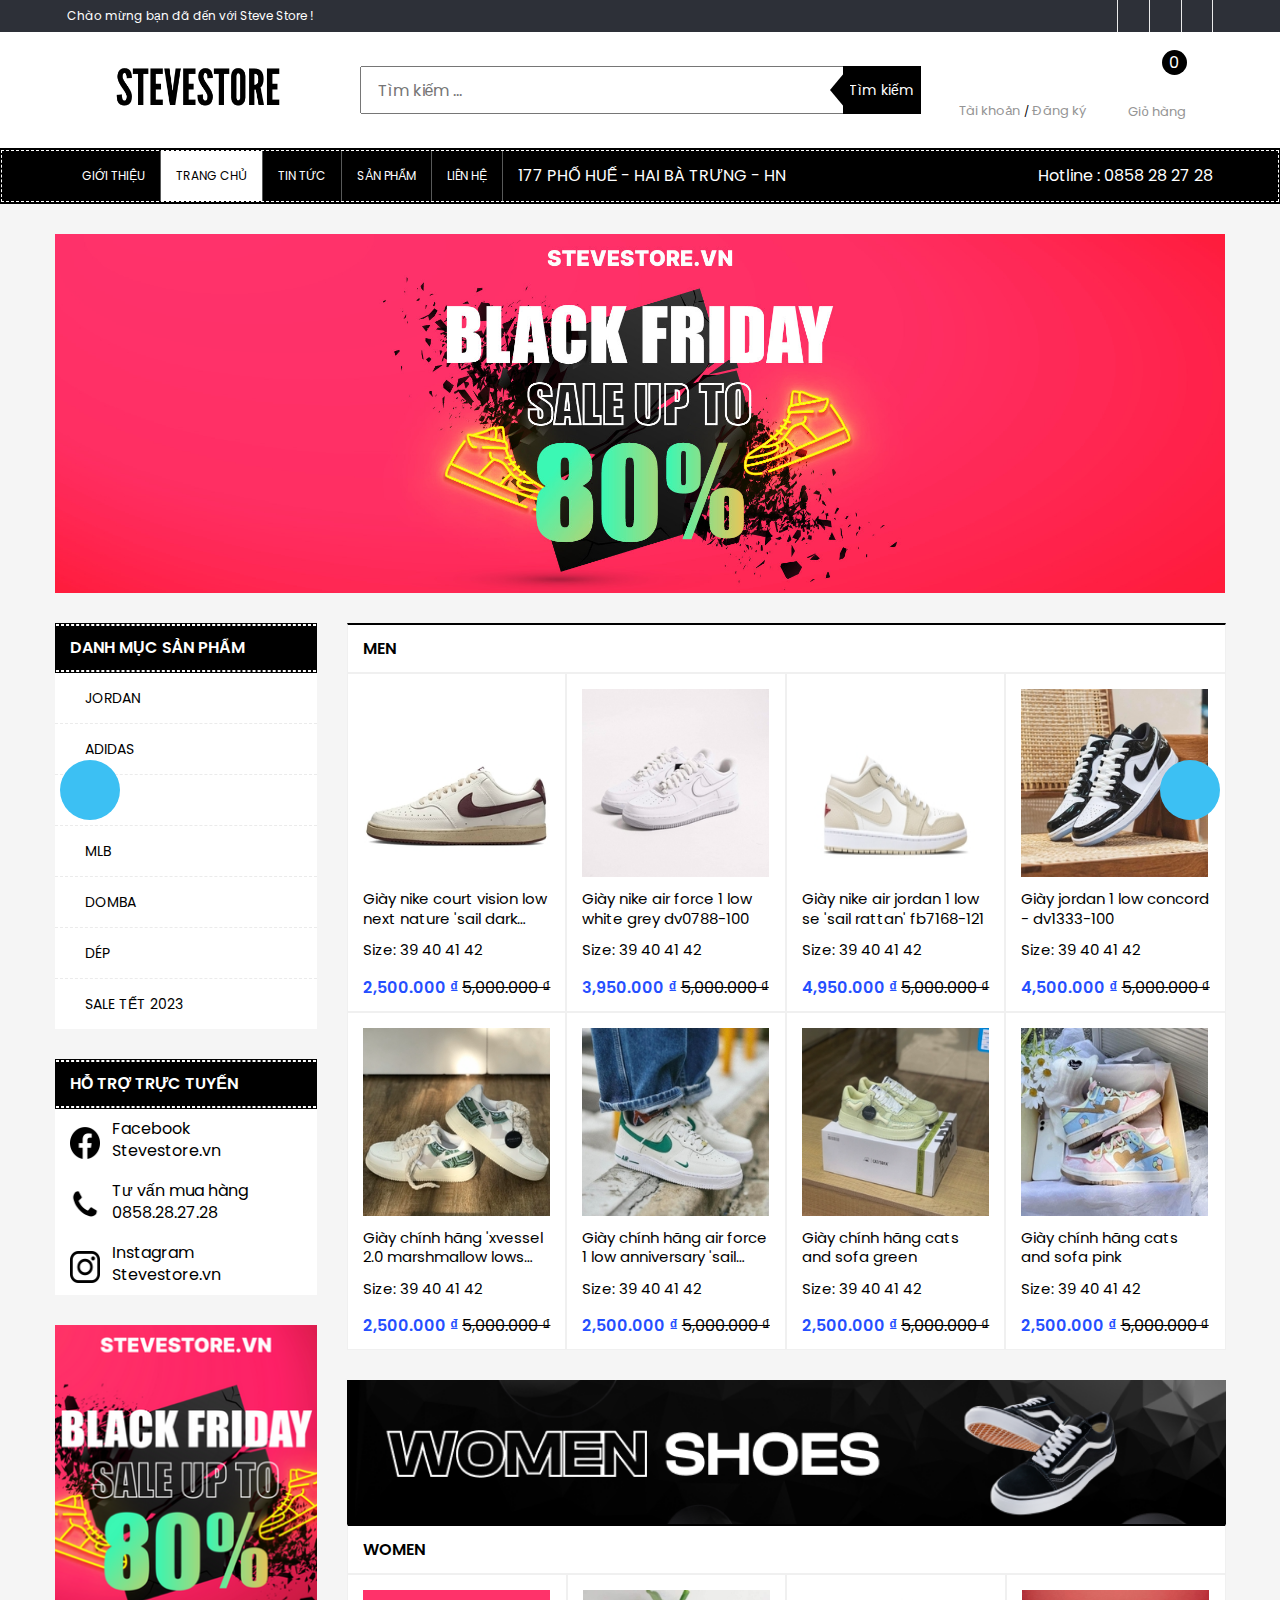
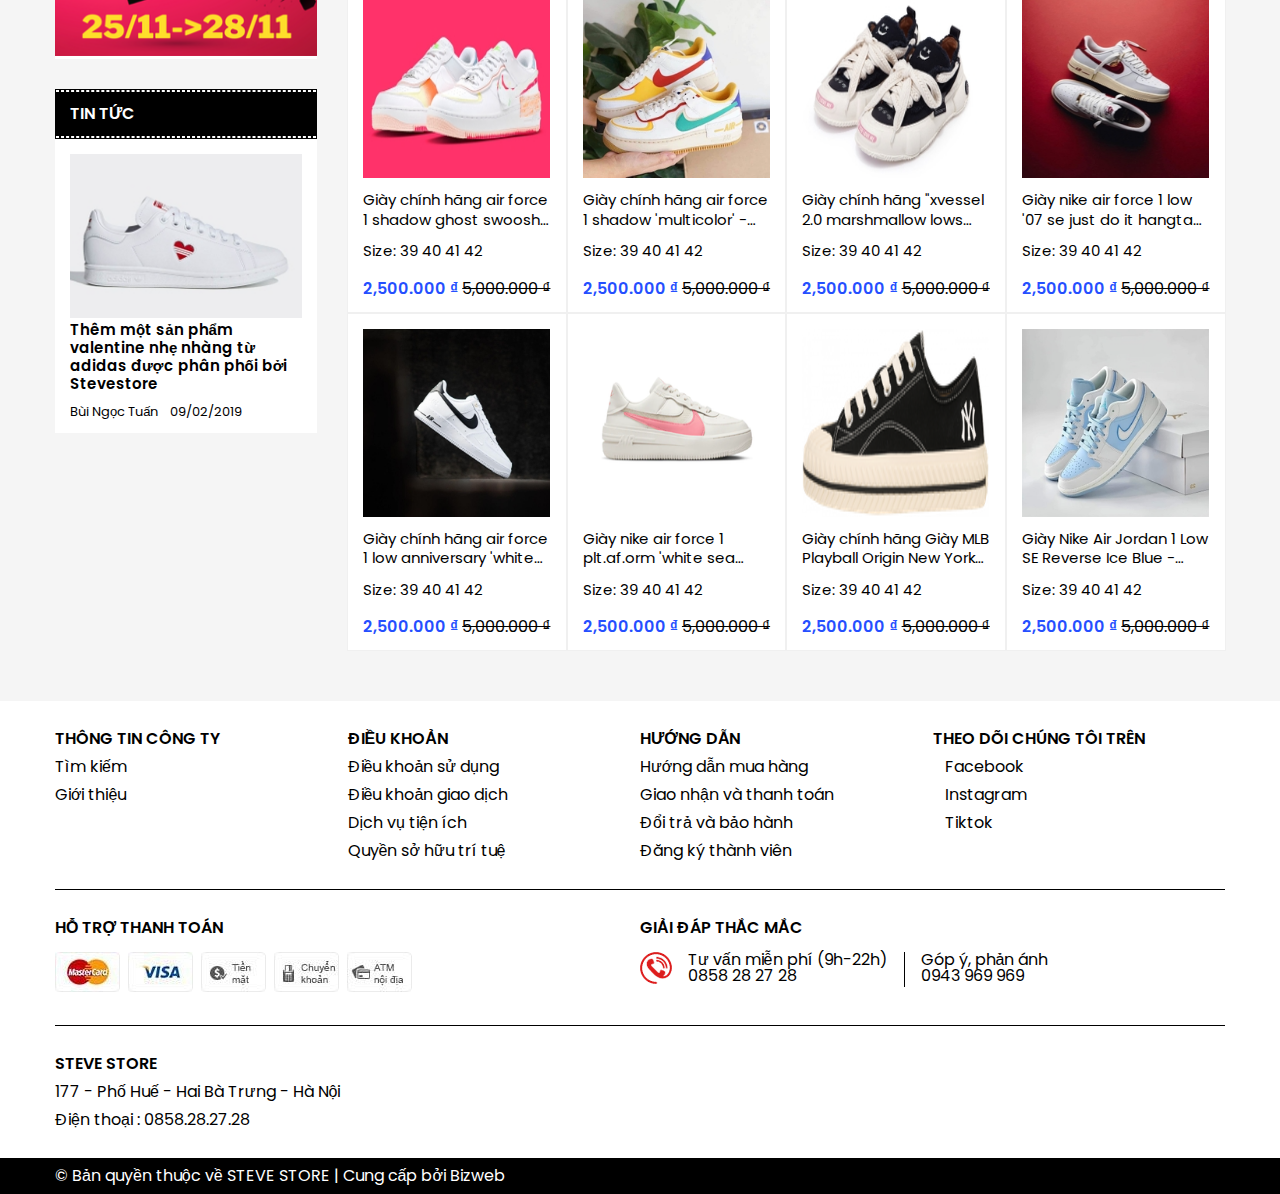
==== commit b13863e3: "end" ====
--- a/index.html
+++ b/index.html
@@ -179,7 +179,10 @@
                                         </a>
                                     </li>
                                     <li class="account-item">
-                                        <a href="#!" class="account-link">
+                                        <a
+                                            href="./register.html"
+                                            class="account-link"
+                                        >
                                             Đăng ký
                                         </a>
                                     </li>
@@ -190,60 +193,7 @@
                                     <span class="cart__heading">Giỏ hàng</span>
                                     <span class="cart-qty">0</span>
                                     <div class="cart-content">
-                                        <div class="cart-list">
-                                            <!-- <div class="cart-item">
-                                                <div class="cart-item__remove">
-                                                    <i
-                                                        class="fa-solid fa-circle-xmark"
-                                                    ></i>
-                                                </div>
-
-                                                <figure
-                                                    class="cart-item__img-wrap"
-                                                >
-                                                    <img
-                                                        src="./assets/img/man-shoes/shoes-1.png"
-                                                        alt=""
-                                                        class="cart-item__img"
-                                                    />
-                                                </figure>
-
-                                                <div class="cart-item__info">
-                                                    <h3 class="cart-item__name">
-                                                        Giày nike court vision
-                                                        low next nature 'sail
-                                                        dark beetroot'
-                                                        fb8942-133
-                                                    </h3>
-
-                                                    <span
-                                                        class="cart-item__price"
-                                                    >
-                                                        999999
-                                                    </span>
-
-                                                    <div
-                                                        class="cart-item__quantity"
-                                                    >
-                                                        <button
-                                                            class="item-quantity__down"
-                                                        >
-                                                            -
-                                                        </button>
-                                                        <div
-                                                            class="number__quantity"
-                                                        >
-                                                            10
-                                                        </div>
-                                                        <button
-                                                            class="item-quantity__up"
-                                                        >
-                                                            +
-                                                        </button>
-                                                    </div>
-                                                </div>
-                                            </div> -->
-                                        </div>
+                                        <div class="cart-list"></div>
 
                                         <div class="cart-total">
                                             <span class="cart-total__title">
@@ -257,7 +207,7 @@
 
                                         <div class="cart-bottom">
                                             <a
-                                                href="#!"
+                                                href="./cart.html"
                                                 class="btn cart-bottom__link"
                                             >
                                                 GIỎ HÀNG
@@ -300,7 +250,9 @@
                                     </a>
                                 </li>
                                 <li class="navbar-item">
-                                    <a href="#!" class="nav-link">Tin tức</a>
+                                    <a href="./news.html" class="nav-link">
+                                        Tin tức
+                                    </a>
                                 </li>
                                 <li class="navbar-item">
                                     <a href="#!" class="nav-link">
@@ -778,12 +730,24 @@
             </div>
         </footer>
 
+        <div class="contact-phone">
+            <i class="fa-solid fa-phone"></i>
+        </div>
+
+        <div class="contact-message">
+            <i class="fa-brands fa-facebook-messenger"></i>
+        </div>
+
         <div class="modal">
             <div class="modal__container">
                 <div class="modal__inner"></div>
             </div>
         </div>
 
+        <div class="status">
+            <ul class="list-status"></ul>
+        </div>
+
         <div class="modal-cart"></div>
 
         <script src="./app.js"></script>
--- a/assets/css/styles.css
+++ b/assets/css/styles.css
@@ -147,7 +147,7 @@
 
 .header-main__logo {
     height: 262px;
-    margin-top: -72px;
+    margin-top: -82px;
 }
 
 /* Header search form */
@@ -741,6 +741,7 @@
 
 /* ========================== Footer =========================== */
 .footer {
+    margin-top: 40px;
     background: #fff;
 }
 
@@ -940,3 +941,565 @@
     height: 40px;
     cursor: pointer;
 }
+
+/* =================================== Cart ===================================*/
+.breadcrumb {
+    margin-bottom: 50px;
+}
+
+.breadcrumb-list {
+    display: flex;
+}
+
+.breadcrumb-item {
+    line-height: 50px;
+    padding: 0 16px;
+    position: relative;
+}
+
+.breadcrumb-item__link {
+    color: #000;
+}
+
+.breadcrumb-item::after {
+    content: ">>";
+    position: absolute;
+    top: 0;
+    right: -8px;
+    color: #ccc;
+}
+
+.breadcrumb-item:last-child::after {
+    content: "";
+}
+
+.main {
+    margin-top: 40px;
+}
+
+.cart-head {
+    display: flex;
+    border: 1px solid #ebebeb;
+    line-height: 42px;
+}
+
+.cart-head__item {
+    text-align: center;
+    border-left: 1px solid #ebebeb;
+}
+
+.cart-body {
+    background: #fff;
+}
+
+.item-cart {
+    display: flex;
+    height: 100px;
+    justify-content: center;
+    align-items: center;
+    text-align: center;
+    border-bottom: 1px solid #ebebeb;
+}
+
+.item-cart__img-wrap {
+}
+
+.item-cart__name-wrap,
+.item-cart__price-wrap,
+.item-cart__quantity-wrap,
+.item-cart__total-wrap,
+.item-cart__remove-wrap {
+    border-left: 1px solid #ebebeb;
+    height: 100px;
+    padding: 15px;
+    text-align: center;
+    display: flex;
+    align-items: center;
+    justify-content: center;
+}
+
+.item-cart__name {
+    color: #000;
+}
+
+.item-cart__img {
+    width: 100px;
+    height: 100px;
+    object-fit: cover;
+    display: block;
+    margin: 0 auto;
+    border-bottom: 1px solid #ebebeb;
+}
+.item-cart__price,
+.item-cart__total {
+    color: #254fff;
+}
+
+.item-cart__quantity,
+.item-cart__quantity-up,
+.item-cart__quantity-down {
+    width: 30px;
+    height: 30px;
+    background: transparent;
+    border: 1px solid #ebebeb;
+    cursor: pointer;
+}
+
+.item-cart__quantity {
+    cursor: default;
+}
+
+.item-cart__quantity {
+    display: flex;
+    align-items: center;
+    justify-content: center;
+}
+
+.item-cart__remove {
+    font-size: 2.8rem;
+    cursor: pointer;
+    opacity: 0.7;
+}
+
+.item-cart__remove:hover {
+    opacity: 1;
+}
+
+.bottom-cart {
+    display: flex;
+    background: #fff;
+    line-height: 62px;
+    text-align: center;
+}
+
+.bottom-cart__title {
+    border-right: 1px solid #ebebeb;
+}
+
+.cart-checkout {
+    height: 84px;
+    display: flex;
+    justify-content: space-between;
+    align-items: center;
+    background: #fff;
+    border-top: 1px solid #ebebeb;
+    padding: 0 30px;
+}
+
+.cart-checkout__left {
+    display: flex;
+    column-gap: 8px;
+}
+
+.cart-checkout__btn {
+    padding: 8px;
+    background: transparent;
+    border: 2px solid #000;
+    transition: 0.25s linear;
+}
+
+.cart-checkout__btn:hover {
+    color: #fff;
+    background: #000;
+}
+
+/* =================================== Product ===================================*/
+.product__inner {
+    display: flex;
+}
+
+.product__img {
+    width: 358px;
+    height: 380px;
+}
+
+.list-product-img {
+    margin-top: 16px;
+    display: flex;
+    justify-content: center;
+    column-gap: 8px;
+}
+
+.item-product-img {
+    width: 96px;
+    height: 96px;
+    object-fit: cover;
+}
+
+.product__info {
+    flex-shrink: 0;
+}
+
+.product__name {
+    font-size: 2.2rem;
+}
+
+.product-vendor {
+    margin-top: 16px;
+}
+
+.product-brand {
+    padding-right: 15px;
+    position: relative;
+}
+
+.product-brand::after {
+    content: "";
+    position: absolute;
+    display: block;
+    width: 1px;
+    height: 14px;
+    top: 4px;
+    right: 7px;
+    background: #ccc;
+}
+
+.product-review-star {
+    margin-top: 16px;
+}
+
+.product-price {
+    margin-top: 16px;
+    padding-bottom: 6px;
+    border-bottom: 1px solid #ebebeb;
+}
+
+.special-price {
+    font-size: 2rem;
+    font-weight: 600;
+    color: #254fff;
+}
+
+.old-price {
+    color: #ababab;
+    text-decoration: line-through;
+    padding-left: 8px;
+    font-weight: 600;
+}
+
+.product-desc-wrap {
+    padding: 10px 0;
+    border-bottom: 1px solid #ebebeb;
+}
+
+.product-desc-wrap strong {
+    font-weight: 600;
+}
+
+.product-desc {
+    margin-top: 12px;
+}
+
+.form-product-group + .form-product-group {
+    margin-top: 15px;
+}
+
+.form-product-wrap {
+    margin-top: 20px;
+}
+
+.form-product-select {
+    width: 150px;
+    height: 40px;
+    text-align: center;
+    margin-left: 30px;
+    border: none;
+}
+
+.form-product-quantity {
+    width: 60px;
+    height: 40px;
+    text-align: center;
+    border: none;
+}
+
+.button-down {
+    margin-left: 46px;
+}
+
+.button-down,
+.button-up {
+    width: 40px;
+    height: 40px;
+    cursor: pointer;
+    background: #fff;
+    border: none;
+}
+
+.form-product-submit {
+    margin-top: 20px;
+    width: 267px;
+    height: 40px;
+    color: #fff;
+    background: #000;
+    outline: none;
+    border: none;
+    cursor: pointer;
+}
+
+.form-product-submit:hover {
+    opacity: 0.7;
+}
+
+.product-policy-item {
+    text-align: center;
+    background: #fff;
+    padding: 15px;
+    border-bottom: 1px solid #eee;
+}
+
+.product-policy-desc {
+    padding-top: 10px;
+    line-height: 1.6;
+}
+
+.related-product__inner {
+    margin-top: 30px;
+    background: #fff;
+}
+
+.list-related-product {
+    display: grid;
+    grid-template-columns: repeat(5, 1fr);
+}
+
+.related-product-heading {
+    padding-left: 15px;
+    line-height: 50px;
+    border: 1px solid #f0f0f0;
+    border-top: 2px solid #000;
+    font-weight: 600;
+}
+
+/* =================================== News ===================================*/
+.news__inner {
+    display: flex;
+    column-gap: 30px;
+}
+
+.new-heading {
+    font-size: 2.2rem;
+    line-height: 50px;
+    font-weight: 700;
+}
+
+.news-item {
+    display: flex;
+    column-gap: 30px;
+    padding: 20px 0;
+    border-bottom: 1px solid #ebebeb;
+}
+
+.news-item:nth-of-type(1) {
+    padding-top: 0;
+}
+
+.new-item__img-wrap {
+    width: 40%;
+    flex-shrink: 0;
+}
+
+.news-item__img {
+    width: 100%;
+}
+
+.news-item__heading {
+    font-size: 2.2rem;
+    color: #000;
+    line-height: 1.3;
+    display: -webkit-box;
+    -webkit-line-clamp: 2;
+    -webkit-box-orient: vertical;
+    overflow: hidden;
+}
+
+.news-item__content {
+    margin-top: 15px;
+    line-height: 1.5;
+    display: -webkit-box;
+    -webkit-line-clamp: 3;
+    -webkit-box-orient: vertical;
+    overflow: hidden;
+}
+
+.news-item__more {
+    margin-top: 15px;
+    min-width: 130px;
+    height: 40px;
+    font-size: 1.5rem;
+    display: inline-flex;
+    align-items: center;
+    justify-content: center;
+    column-gap: 4px;
+    color: #fff;
+    background: #000;
+}
+
+.news-item__more i {
+    transition: 0.25s linear;
+}
+
+.news-item__more:hover i {
+    transform: translateX(4px);
+}
+
+.pagination-list {
+    display: flex;
+    column-gap: 4px;
+    margin-top: 30px;
+    justify-content: center;
+}
+
+.pagination-item {
+    width: 40px;
+    height: 40px;
+    display: flex;
+    justify-content: center;
+    align-items: center;
+    border: 1px solid #807e7e;
+    cursor: pointer;
+}
+
+.pagination-item-next {
+    width: 80px;
+}
+
+.pagination-item:hover,
+.pagination-item--active {
+    color: #fff;
+    background: #333;
+}
+
+/* =================================== Register ===================================*/
+.form-heading {
+    font-weight: 800;
+    font-size: 2rem;
+    margin-bottom: 20px;
+}
+
+.form-row {
+    display: flex;
+    gap: 32px;
+}
+
+.form-group {
+    flex-grow: 1;
+}
+
+.form-row + .form-row {
+    margin-top: 16px;
+}
+
+.form-label,
+.form-input {
+    display: block;
+}
+
+.form-label {
+    margin-bottom: 8px;
+    color: #131434;
+}
+
+.form-input {
+    width: 100%;
+    padding: 4px 14px;
+    color: #0d0d3b;
+}
+
+.form-action {
+    margin-top: 20px;
+    display: flex;
+    align-items: center;
+    column-gap: 8px;
+}
+
+.submit-form,
+.form-action__link {
+    height: 40px;
+    padding: 4px 16px;
+    font-size: 1.6rem;
+    border: none;
+    color: #fff;
+    background: #000;
+    cursor: pointer;
+}
+
+.submit-form:hover,
+.form-action__link:hover {
+    opacity: 0.7;
+}
+
+/* ======================== Contact ======================== */
+.contact-phone,
+.contact-message {
+    position: fixed;
+    bottom: 80px;
+    left: 60px;
+    font-size: 3rem;
+    background: #3cc0f3;
+    width: 60px;
+    height: 60px;
+    display: flex;
+    align-items: center;
+    justify-content: center;
+    border-radius: 50%;
+    color: #fff;
+    cursor: pointer;
+}
+
+.contact-message {
+    right: 60px;
+    left: unset;
+}
+/* ======================== Status ======================== */
+.status {
+    position: fixed;
+    top: 80px;
+    left: 30px;
+    width: 300px;
+    height: 150px;
+    display: none;
+}
+
+.status-item {
+    padding: 20px;
+    background-color: #fff;
+    border-radius: 15px;
+    animation: opacityAnimation 1s alternate-reverse;
+    margin-bottom: 20px;
+    box-shadow: 0 2px 4px rgba(0, 0, 0, 0.4);
+}
+
+.status-item__heading {
+    font-size: 1.5rem;
+    font-weight: 600;
+    color: #609966;
+    text-align: center;
+    line-height: 1.4;
+    color: #000;
+}
+
+.icon__success {
+    text-align: center;
+    font-size: 30px;
+    margin: 10px 0px;
+    color: #609966;
+}
+
+.status-item__message {
+    font-size: 12px;
+    color: #9dc08b;
+    text-align: center;
+    color: #000;
+}
+
+/* Animation Keyframe*/
+@keyframes opacityAnimation {
+    0% {
+        opacity: 0;
+    }
+
+    100% {
+        opacity: 1;
+    }
+}
